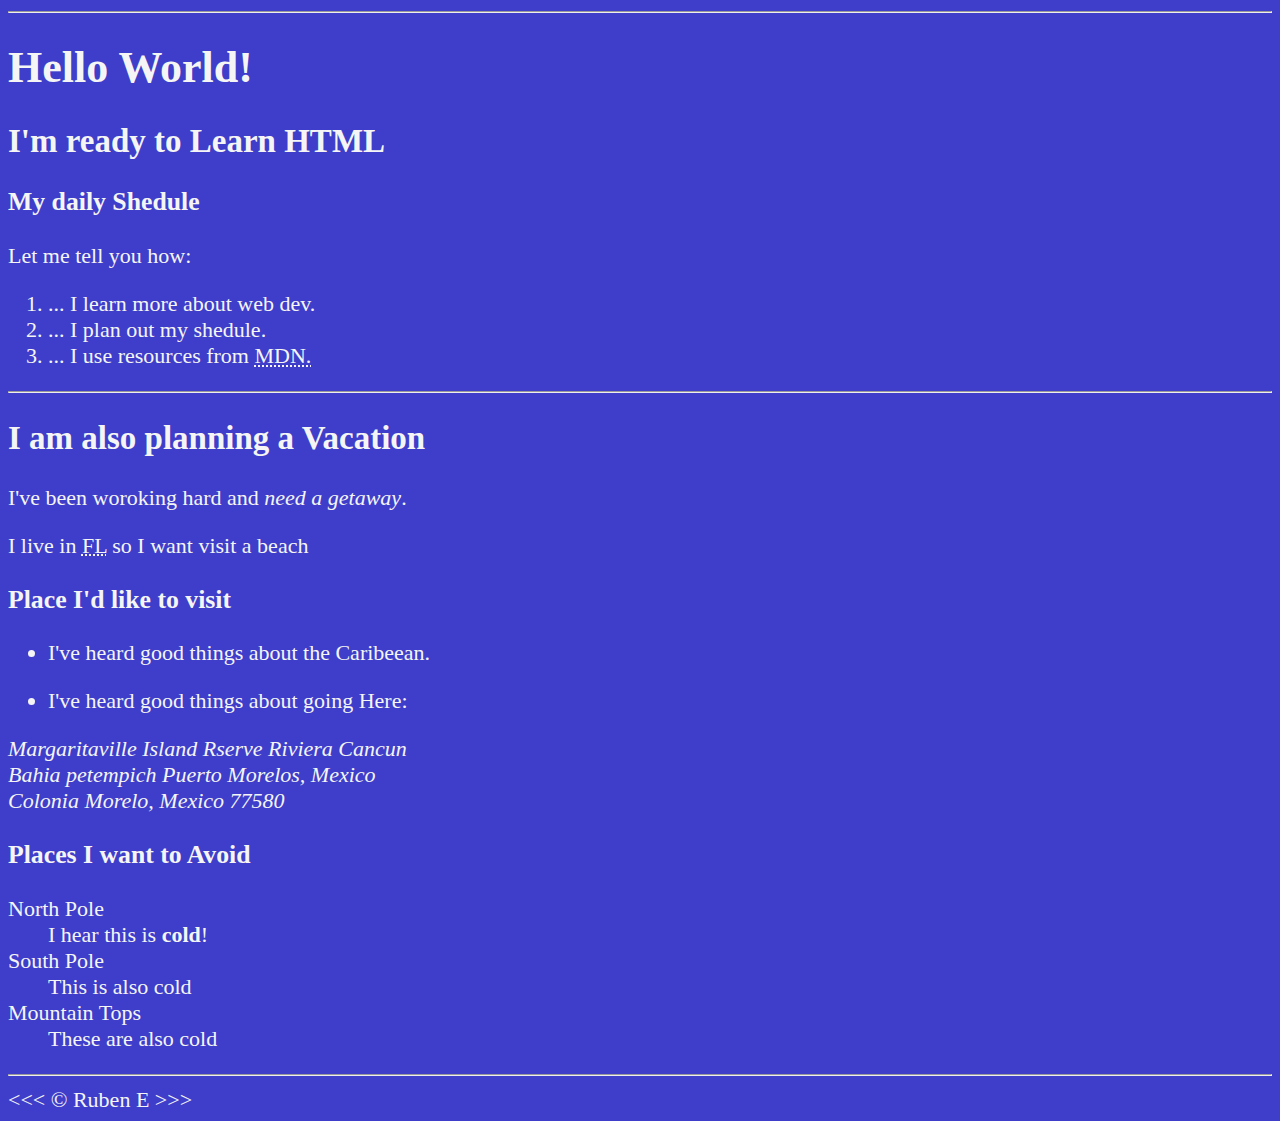
==== index.html @ ba0aa08b "Adding new files Lesson 01" ====
<!--Youtube channel https://www.youtube.com/watch?v=kUMe1FH4CHE -->

<!DOCTYPE html> <!-- Document type validation-->
<html lang="en"> <!--Declaring the language-->

<head>
    <meta charset="UTF-8"> <!--Charater endoding was declared using windows-1252 -->
    <meta name="author" content="Ruben E.">
    <meta name="description" content="This page contain all the things I am learning how to crea as I lean HTML">

    <title>My First Web Page</title>
    <link rel="icon" href="html5.png" type="image/x-icon">
        <!-- CSSS tyle-->
    <link rel="stylesheet" href="main.css"  type="text/css" >
</head>
    <body>
        <hr>

        <h1>Hello World!</h1> <!-- H1 Tag is only one per page-->
        <h2>I'm ready to Learn HTML</h2> <!-- H2 area for discussion-->

        <h3>My daily Shedule</h3>
        <p>Let me tell you how:</p>
        <!-- STarting a list: Tag Hiarchy below 
         <oL>: Order List
            <li>:List item
                <ul>: Unordered list
            -->

            <ol>
            <li>... I learn more about web dev.</li>
            <li>... I plan out my shedule.</li>
            <li>... I use resources from <abbr title="Mozilla Developer Network">MDN. </abbr></li>
            </ol>
        
        
        <hr>

        <h2>I am also planning a Vacation</h2> 
        <p>I've been woroking hard and <em>need a getaway</em>.</p>
        <p>I live in <abbr title="Florida">FL</abbr> so I want visit a beach</p>

        <h3>Place I'd like to visit</h3>
        <ul>
        <li><p>I've heard good things about the Caribeean.</p> </li>
        <!-- Extra space was created by the Paragraph tag <p> -->
        <li><p>I've heard good things about going Here:</p></li>
        </ul>
        <address>
            Margaritaville Island Rserve Riviera Cancun <br>
            Bahia petempich Puerto Morelos, Mexico<br>
            Colonia Morelo, Mexico 77580
        </address>


        <!-- TODO: Add more places -->    
        <h3>Places I want to Avoid</h3>
        <!-- Description List -->
        <dl>
            <dt>North Pole</dt>
            <dd>I hear this is <strong>cold</strong>!</dd>
            
            <dt>South Pole</dt>
            <dd>This is also cold</dd>

            <dt>Mountain Tops</dt>
            <dd>These are also cold</dd>
        </dl>
        <hr>
        &lt;&lt;&lt; &copy; Ruben E &gt;&gt;&gt;
        
    </body>
</html>
---- main.css ----
html {

    Font-size: 22px;
 }

 body {
     background-color: #3e3eca;
     color: whitesmoke;

 }
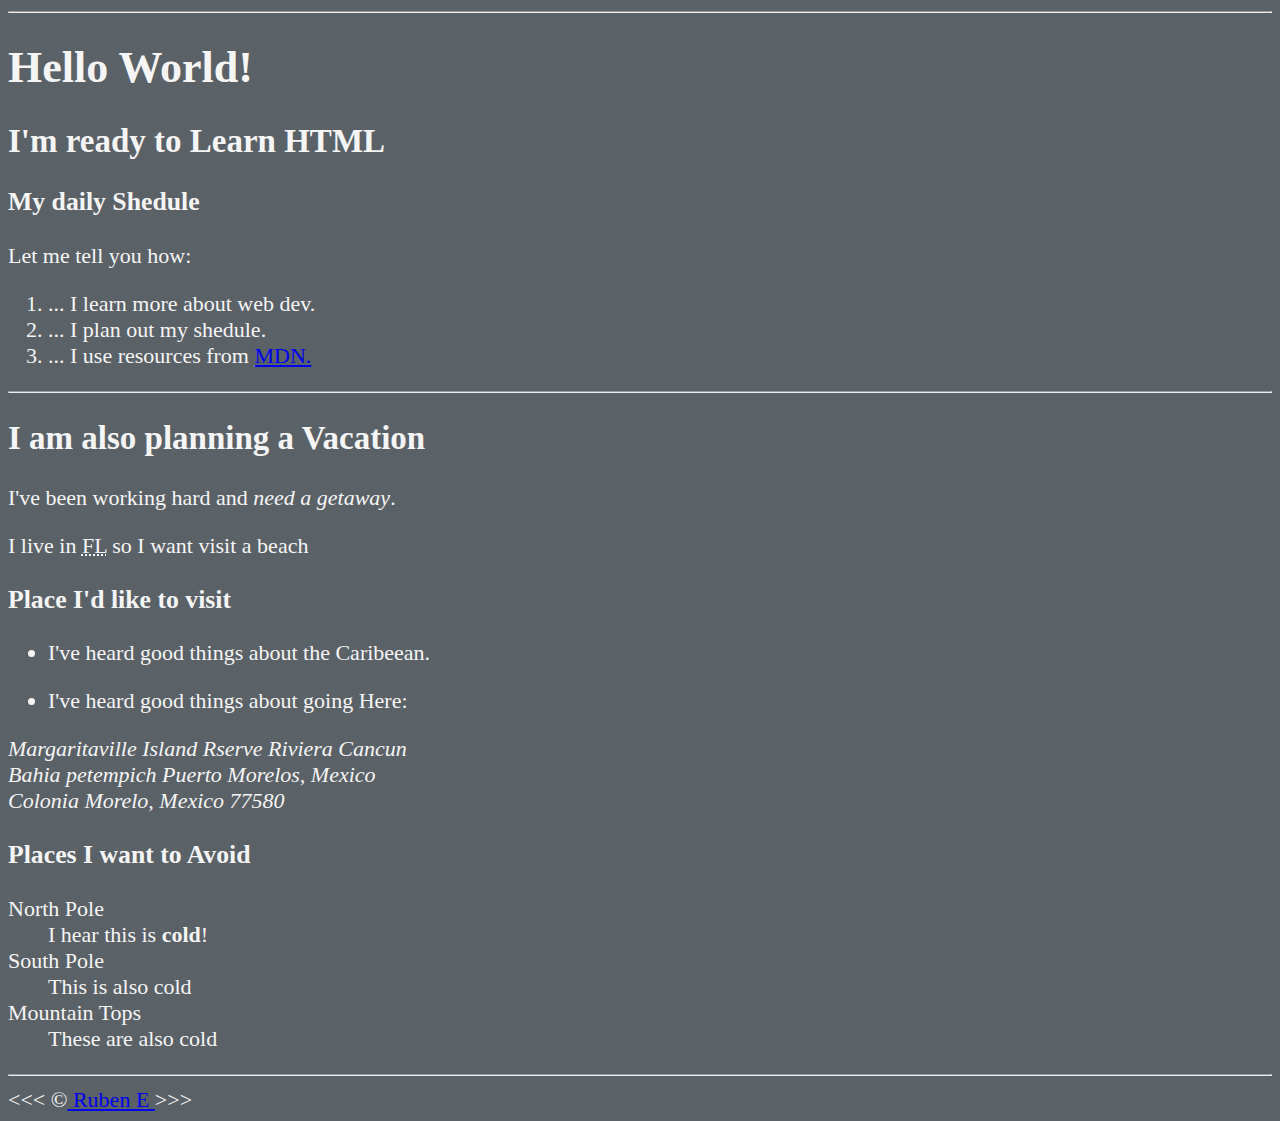
==== commit f5658acd: "New files 12 april @ 1316" ====
--- a/index.html
+++ b/index.html
@@ -31,14 +31,16 @@
             <ol>
             <li>... I learn more about web dev.</li>
             <li>... I plan out my shedule.</li>
-            <li>... I use resources from <abbr title="Mozilla Developer Network">MDN. </abbr></li>
+            <li>... I use resources from <abbr title="Mozilla Developer Network">
+                <a href="https://developer.mozilla.org/">MDN.</a> 
+            </abbr></li>
             </ol>
         
         
         <hr>
 
         <h2>I am also planning a Vacation</h2> 
-        <p>I've been woroking hard and <em>need a getaway</em>.</p>
+        <p>I've been working hard and <em>need a getaway</em>.</p>
         <p>I live in <abbr title="Florida">FL</abbr> so I want visit a beach</p>
 
         <h3>Place I'd like to visit</h3>
@@ -68,7 +70,7 @@
             <dd>These are also cold</dd>
         </dl>
         <hr>
-        &lt;&lt;&lt; &copy; Ruben E &gt;&gt;&gt;
+        &lt;&lt;&lt; &copy;<a href="about.html"> Ruben E </a> &gt;&gt;&gt;
         
     </body>
 </html>--- a/main.css
+++ b/main.css
@@ -4,7 +4,7 @@
  }
 
  body {
-     background-color: #3e3eca;
+     background-color: #5a6167;
      color: whitesmoke;
 
  }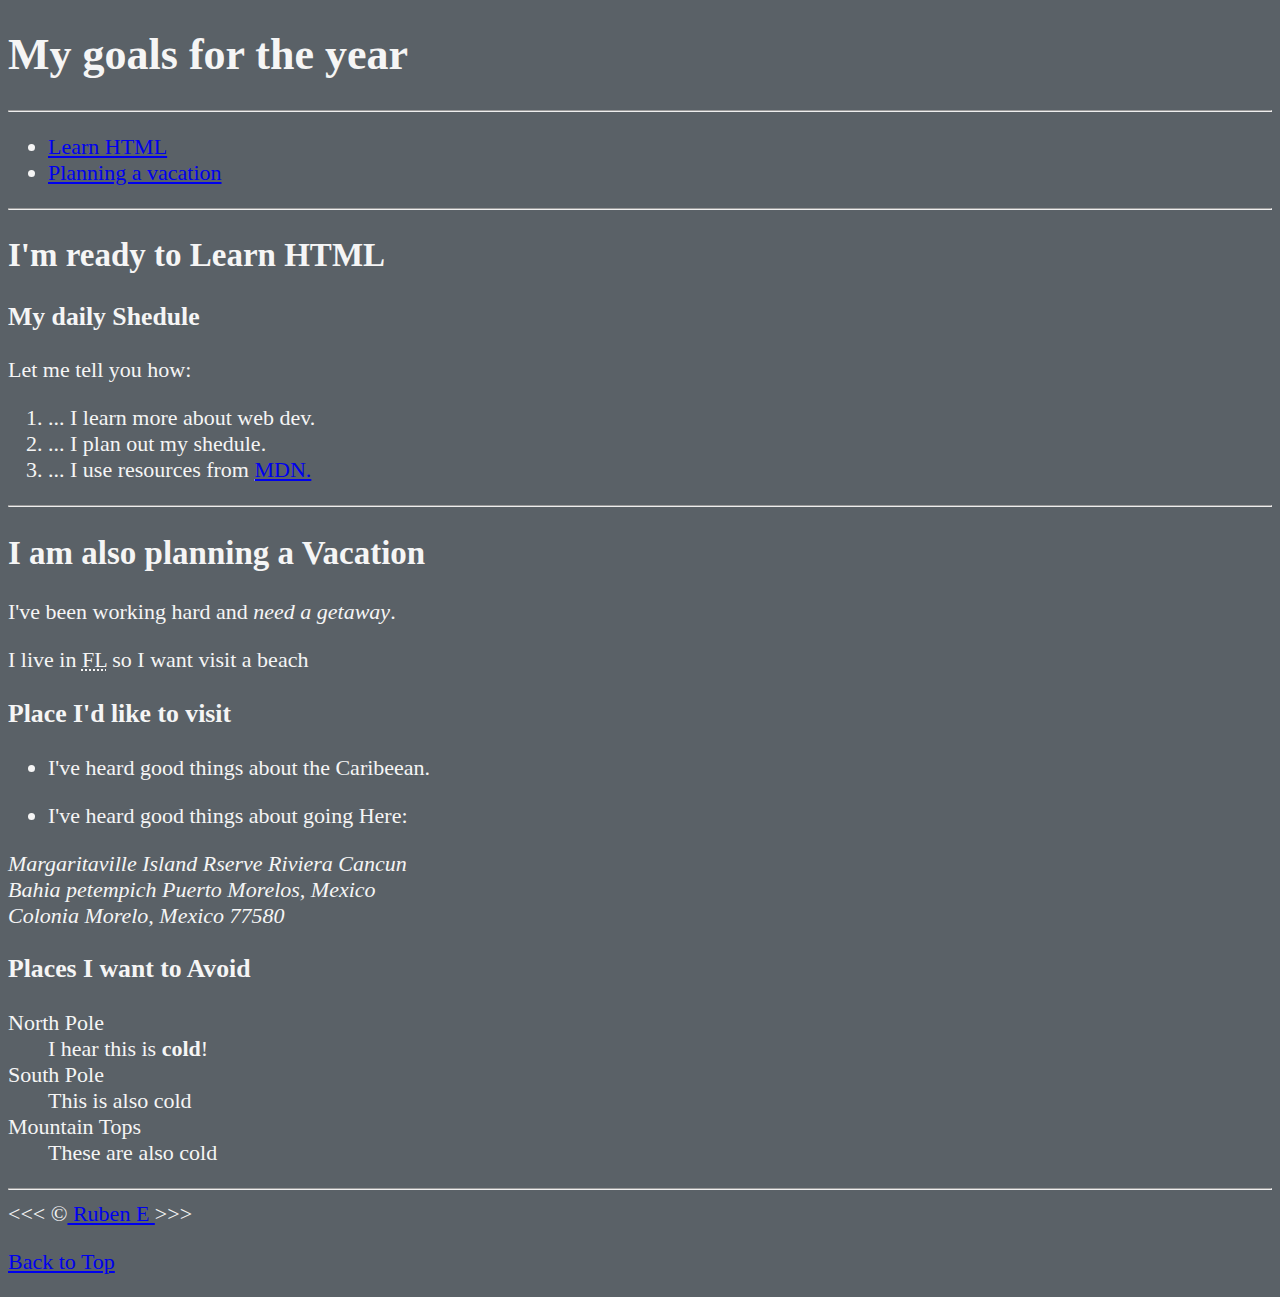
==== commit 95f94006: "New Changes 13 April 23 @ 1810" ====
--- a/index.html
+++ b/index.html
@@ -15,46 +15,59 @@
     <link rel="stylesheet" href="main.css"  type="text/css" >
 </head>
     <body>
+        <h1>My goals for the year</h1> <!-- H1 Tag is only one per page-->
         <hr>
+        <nav>
+            <ul>
+                <li>
+                    <!-- Create a section with ID for easier navigation-->
+                    <a href="#html">Learn HTML</a>
+                </li>
+                <li><a href="#Vacation">Planning a vacation</a>
+                </li>
+            </ul>
+        </nav>
+        <hr>
+        
+        <section id="html"> 
+            <h2>I'm ready to Learn HTML</h2> <!-- H2 area for discussion-->
 
-        <h1>Hello World!</h1> <!-- H1 Tag is only one per page-->
-        <h2>I'm ready to Learn HTML</h2> <!-- H2 area for discussion-->
+            <h3>My daily Shedule</h3>
+            <p>Let me tell you how:</p>
+            <!-- STarting a list: Tag Hiarchy below 
+            <oL>: Order List
+                <li>:List item
+                    <ul>: Unordered list
+                -->
 
-        <h3>My daily Shedule</h3>
-        <p>Let me tell you how:</p>
-        <!-- STarting a list: Tag Hiarchy below 
-         <oL>: Order List
-            <li>:List item
-                <ul>: Unordered list
-            -->
-
-            <ol>
-            <li>... I learn more about web dev.</li>
-            <li>... I plan out my shedule.</li>
-            <li>... I use resources from <abbr title="Mozilla Developer Network">
-                <a href="https://developer.mozilla.org/">MDN.</a> 
-            </abbr></li>
-            </ol>
-        
+                <ol>
+                    <li>... I learn more about web dev.</li>
+                    <li>... I plan out my shedule.</li>
+                    <li>... I use resources from <abbr title="Mozilla Developer Network">
+                        <a href="https://developer.mozilla.org/">MDN.</a> 
+                    </abbr></li>
+                </ol>
+        </section>
         
         <hr>
+        <section id="Vacation"> 
 
-        <h2>I am also planning a Vacation</h2> 
-        <p>I've been working hard and <em>need a getaway</em>.</p>
-        <p>I live in <abbr title="Florida">FL</abbr> so I want visit a beach</p>
+            <h2>I am also planning a Vacation</h2> 
+            <p>I've been working hard and <em>need a getaway</em>.</p>
+            <p>I live in <abbr title="Florida">FL</abbr> so I want visit a beach</p>
 
-        <h3>Place I'd like to visit</h3>
-        <ul>
-        <li><p>I've heard good things about the Caribeean.</p> </li>
-        <!-- Extra space was created by the Paragraph tag <p> -->
-        <li><p>I've heard good things about going Here:</p></li>
-        </ul>
-        <address>
-            Margaritaville Island Rserve Riviera Cancun <br>
-            Bahia petempich Puerto Morelos, Mexico<br>
-            Colonia Morelo, Mexico 77580
-        </address>
-
+            <h3>Place I'd like to visit</h3>
+            <ul>
+            <li><p>I've heard good things about the Caribeean.</p> </li>
+            <!-- Extra space was created by the Paragraph tag <p> -->
+            <li><p>I've heard good things about going Here:</p></li>
+            </ul>
+            <address>
+                Margaritaville Island Rserve Riviera Cancun <br>
+                Bahia petempich Puerto Morelos, Mexico<br>
+                Colonia Morelo, Mexico 77580
+            </address>
+        </section>
 
         <!-- TODO: Add more places -->    
         <h3>Places I want to Avoid</h3>
@@ -71,6 +84,9 @@
         </dl>
         <hr>
         &lt;&lt;&lt; &copy;<a href="about.html"> Ruben E </a> &gt;&gt;&gt;
+        <p>
+            <a href="#"> Back to Top</a>
+        </p>
         
     </body>
 </html>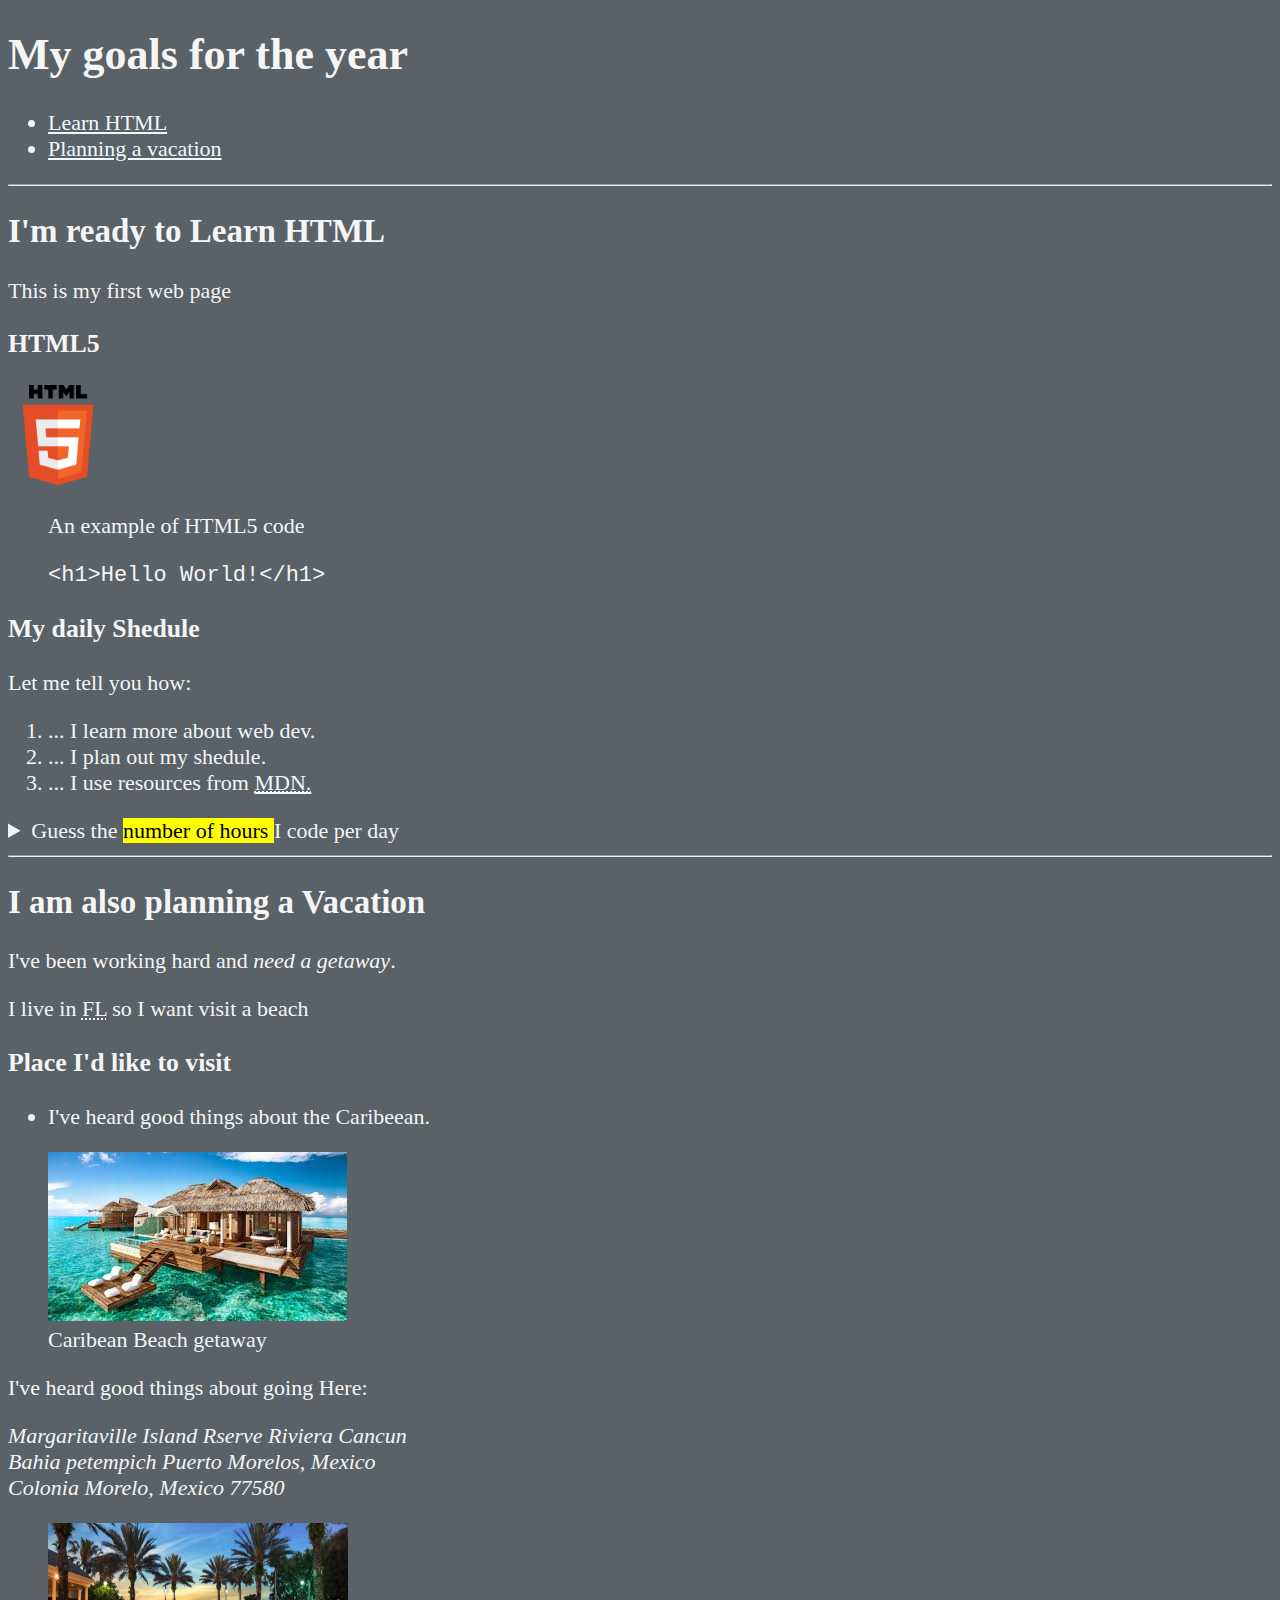
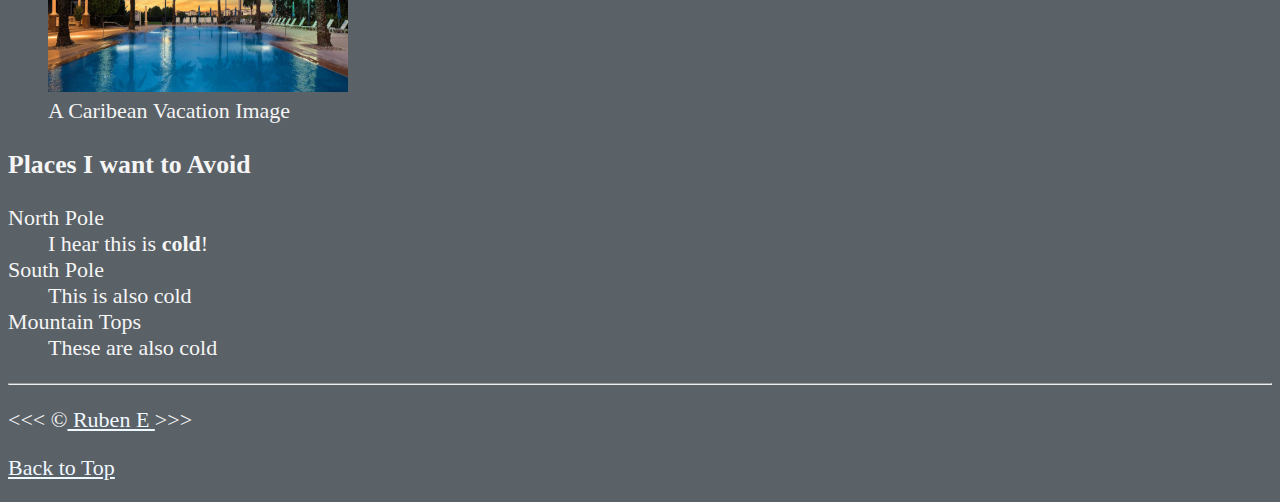
==== commit 7967640f: "24 April 1703" ====
--- a/index.html
+++ b/index.html
@@ -15,78 +15,132 @@
     <link rel="stylesheet" href="main.css"  type="text/css" >
 </head>
     <body>
+        <header>
         <h1>My goals for the year</h1> <!-- H1 Tag is only one per page-->
+             <nav aria-label="primary-navigation">
+                
+                <ul>
+                    <li>
+                        <!-- Create a section with ID for easier navigation-->
+                        <a href="#html">Learn HTML</a>
+                    </li>
+                    <li><a href="#Vacation">Planning a vacation</a>
+                    </li>
+                </ul>
+            </nav>
+        </header>
         <hr>
-        <nav>
-            <ul>
-                <li>
-                    <!-- Create a section with ID for easier navigation-->
-                    <a href="#html">Learn HTML</a>
-                </li>
-                <li><a href="#Vacation">Planning a vacation</a>
-                </li>
-            </ul>
-        </nav>
+        <main>
+        
+            <article id="html"> 
+                <h2>I'm ready to Learn HTML</h2>
+                <p> This is my first web page </p> <!-- H2 area for discussion-->
+                <!-- "src"=tell the location  "alt"= appears if the pic does not show on the page  "title"= when go over the image show the info-->
+                <section>
+                    <h3>HTML5</h3>
+                    <img src="img/HTML5_Logo.png" alt="HTML5 LOGO" title="I am Learning HTML5" 
+                    width="100" height="100" loading="lazy">
+                    <figure>
+                        <figcaption>
+                            An example of HTML5 code
+                            <p>
+                                <code>&lt;h1&gt;Hello World!&lt;/h1&gt;
+                                </code>
+                            </p>
+                        </figcaption>
+                    </figure> 
+                </section>
+                <section>
+                    <h3>My daily Shedule</h3>
+                    <p>Let me tell you how:</p>
+                    <!-- STarting a list: Tag Hiarchy below 
+                    <oL>: Order List
+                        <li>:List item
+                            <ul>: Unordered list
+                        -->
+
+                        <ol>
+                            <li>... I learn more about web dev.</li>
+                            <li>... I plan out my shedule.</li>
+                            <li>... I use resources from <abbr title="Mozilla Developer Network">
+                                <a href="https://developer.mozilla.org/">MDN.</a> 
+                            </abbr></li>
+                    </ol>
+                    <aside>
+                        <details>
+                            <summary>Guess the <mark>number of hours </mark>I code per day</summary>
+                            <p>
+                                I start at <time datetime="08:00"> 8 am</time> and I write code for <time datetime="PT3H">3 hours</time> every morning
+                            </p>
+                        </details>
+
+                    </aside>
+                </section>
+            </article>
+            
+            <hr>
+            <article id="Vacation"> 
+
+                <h2>I am also planning a Vacation</h2> 
+                <p>I've been working hard and <em>need a getaway</em>.</p>
+                <p>I live in <abbr title="Florida">FL</abbr> so I want visit a beach</p>
+
+                    <section>
+                        <h3>Place I'd like to visit</h3>
+                        <ul>
+                            <li><p>I've heard good things about the Caribeean.</p></li>  
+                        </ul>
+                        <figure>
+                            <img src="img/Caribean_Image.jpeg" alt="Caribean Beach" title="I want to visit a Caribean beach" 
+                            width="299" height="169">
+                            <figcaption>
+                                Caribean Beach getaway
+                            </figcaption>
+                        </figure>
+                        <!-- Extra space was created by the Paragraph tag <p> -->
+
+                        <il><p>I've heard good things about going Here:</p></il>
+                        <address>
+                            Margaritaville Island Rserve Riviera Cancun <br>
+                            Bahia petempich Puerto Morelos, Mexico<br>
+                            Colonia Morelo, Mexico 77580
+                        </address>
+                        <figure>
+                            <img src="img/Vacation_Image.jpg" alt="Cancun" title="It's 5 O'clock Somewhere!" 
+                                width="300" height="169" loading="lazy">
+                                <figcaption>
+                                    A Caribean Vacation Image
+                                </figcaption>
+                        </figure>
+                    </section>
+           
+
+            <!-- TODO: Add more places -->    
+            <section>
+                    <h3>Places I want to Avoid</h3>
+                    <!-- Description List -->
+                    <dl>
+                        <dt>North Pole</dt>
+                        <dd>I hear this is <strong>cold</strong>!</dd>
+                        
+                        <dt>South Pole</dt>
+                        <dd>This is also cold</dd>
+
+                        <dt>Mountain Tops</dt>
+                        <dd>These are also cold</dd>
+                    </dl>
+            </section>
+        </article>
+        </main>
         <hr>
-        
-        <section id="html"> 
-            <h2>I'm ready to Learn HTML</h2> <!-- H2 area for discussion-->
+        <footer>
+            <p>
+            &lt;&lt;&lt; &copy;<a href="about.html"> Ruben E </a> &gt;&gt;&gt;
+            </p>
+            <p>
+                <a href="#"> Back to Top</a>
+            </p>
 
-            <h3>My daily Shedule</h3>
-            <p>Let me tell you how:</p>
-            <!-- STarting a list: Tag Hiarchy below 
-            <oL>: Order List
-                <li>:List item
-                    <ul>: Unordered list
-                -->
-
-                <ol>
-                    <li>... I learn more about web dev.</li>
-                    <li>... I plan out my shedule.</li>
-                    <li>... I use resources from <abbr title="Mozilla Developer Network">
-                        <a href="https://developer.mozilla.org/">MDN.</a> 
-                    </abbr></li>
-                </ol>
-        </section>
-        
-        <hr>
-        <section id="Vacation"> 
-
-            <h2>I am also planning a Vacation</h2> 
-            <p>I've been working hard and <em>need a getaway</em>.</p>
-            <p>I live in <abbr title="Florida">FL</abbr> so I want visit a beach</p>
-
-            <h3>Place I'd like to visit</h3>
-            <ul>
-            <li><p>I've heard good things about the Caribeean.</p> </li>
-            <!-- Extra space was created by the Paragraph tag <p> -->
-            <li><p>I've heard good things about going Here:</p></li>
-            </ul>
-            <address>
-                Margaritaville Island Rserve Riviera Cancun <br>
-                Bahia petempich Puerto Morelos, Mexico<br>
-                Colonia Morelo, Mexico 77580
-            </address>
-        </section>
-
-        <!-- TODO: Add more places -->    
-        <h3>Places I want to Avoid</h3>
-        <!-- Description List -->
-        <dl>
-            <dt>North Pole</dt>
-            <dd>I hear this is <strong>cold</strong>!</dd>
-            
-            <dt>South Pole</dt>
-            <dd>This is also cold</dd>
-
-            <dt>Mountain Tops</dt>
-            <dd>These are also cold</dd>
-        </dl>
-        <hr>
-        &lt;&lt;&lt; &copy;<a href="about.html"> Ruben E </a> &gt;&gt;&gt;
-        <p>
-            <a href="#"> Back to Top</a>
-        </p>
-        
+        </footer>
     </body>
 </html>--- a/main.css
+++ b/main.css
@@ -7,4 +7,14 @@
      background-color: #5a6167;
      color: whitesmoke;
 
- }+ }
+ a {
+    color: aliceblue;
+ }
+ a:visited {
+    color: lightgray;
+ }
+ a:hover, a:active {
+    color: #eee;
+
+ }
